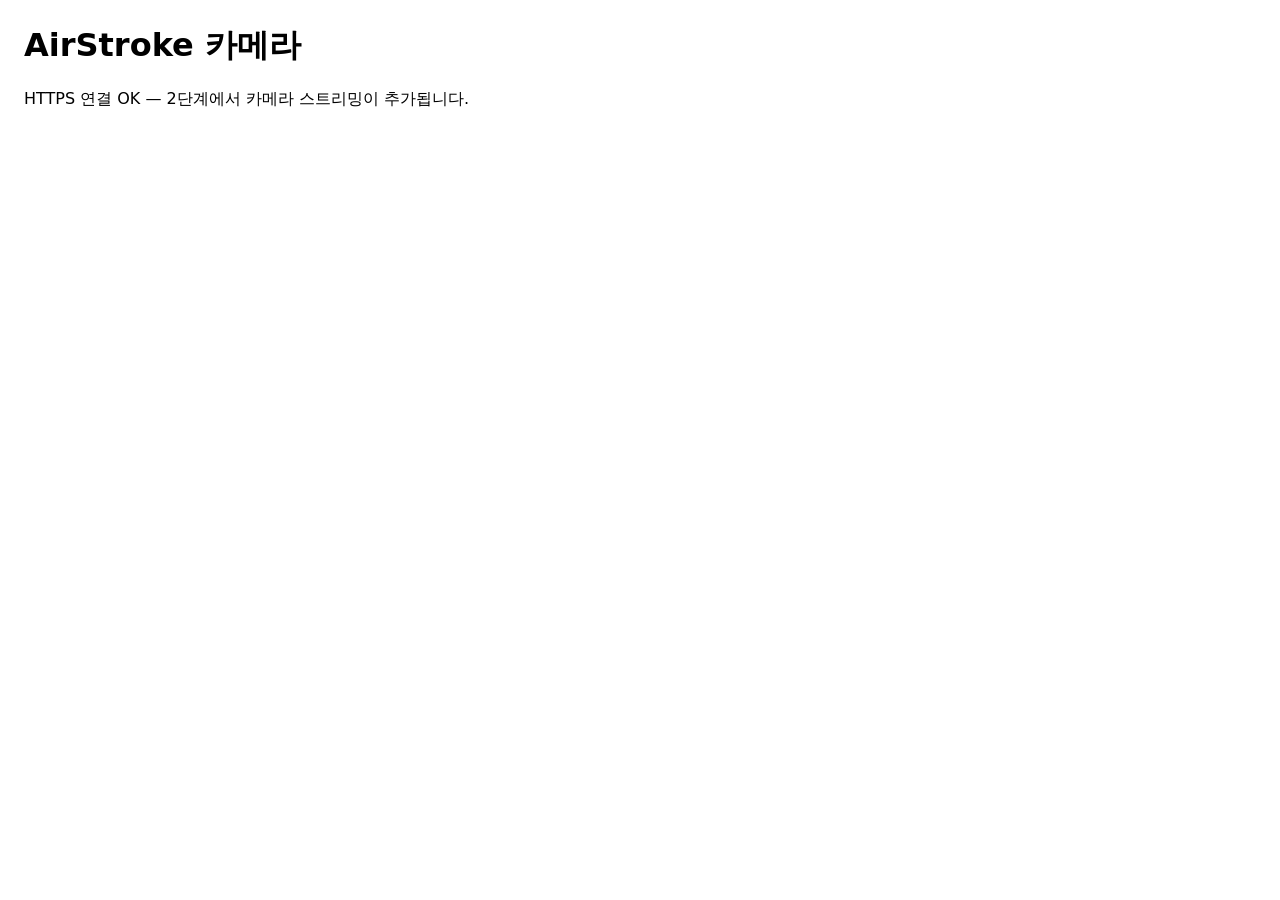
==== web/mobile/index.html @ a17ba68f "1단계: compose 뼈대, 헬스체크, shared 스키마, 개발 도구 - docker-compose (redis, gateway, vision, gesture) + 서비스별 헬" ====
<!doctype html>
<html lang="ko">
<head>
  <meta charset="utf-8">
  <meta name="viewport" content="width=device-width, initial-scale=1">
  <title>AirStroke 카메라</title>
  <style>body { font-family: system-ui, sans-serif; margin: 1.5rem; }</style>
</head>
<body>
  <!-- 1단계 임시 페이지. 2단계에서 박민성 담당 카메라 페이지로 교체 -->
  <h1>AirStroke 카메라</h1>
  <p id="secure"></p>
  <script>
    document.getElementById('secure').textContent = window.isSecureContext
      ? 'HTTPS 연결 OK — 2단계에서 카메라 스트리밍이 추가됩니다.'
      : 'HTTPS가 아닙니다. 카메라를 쓰려면 https:// 로 접속하세요.';
  </script>
</body>
</html>
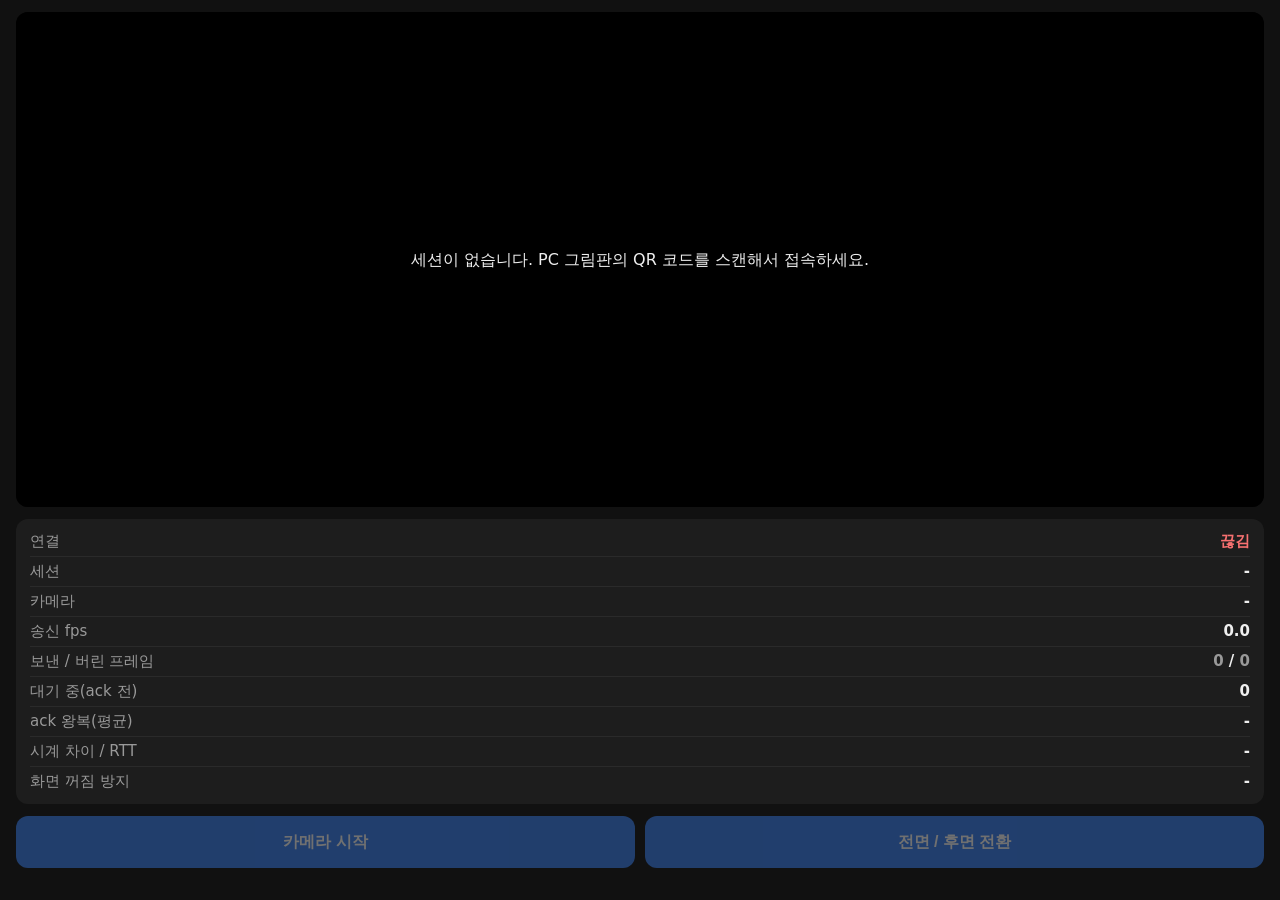
==== commit 67830cd3: "feat(mobile): 폰 카메라 페이지 구현 (프레임 송신, 흐름 제어, 시계 동기화) - /api/config에서 해상도·fps·JPEG 품질·max_inflight_fram" ====
--- a/web/mobile/index.html
+++ b/web/mobile/index.html
@@ -2,18 +2,37 @@
 <html lang="ko">
 <head>
   <meta charset="utf-8">
-  <meta name="viewport" content="width=device-width, initial-scale=1">
+  <meta name="viewport" content="width=device-width, initial-scale=1, viewport-fit=cover">
+  <meta name="theme-color" content="#111">
   <title>AirStroke 카메라</title>
-  <style>body { font-family: system-ui, sans-serif; margin: 1.5rem; }</style>
+  <link rel="stylesheet" href="style.css">
 </head>
 <body>
-  <!-- 1단계 임시 페이지. 2단계에서 박민성 담당 카메라 페이지로 교체 -->
-  <h1>AirStroke 카메라</h1>
-  <p id="secure"></p>
-  <script>
-    document.getElementById('secure').textContent = window.isSecureContext
-      ? 'HTTPS 연결 OK — 2단계에서 카메라 스트리밍이 추가됩니다.'
-      : 'HTTPS가 아닙니다. 카메라를 쓰려면 https:// 로 접속하세요.';
-  </script>
+  <!-- 폰 카메라 페이지 (박민성). 계약: docs/03-protocol.md, 요구사항: docs/05-ui.md -->
+  <main>
+    <div id="preview">
+      <video id="video" autoplay playsinline muted></video>
+      <div id="notice" hidden></div>
+    </div>
+
+    <section id="stats" aria-live="polite">
+      <div class="row"><span>연결</span><b id="st-conn" class="bad">끊김</b></div>
+      <div class="row"><span>세션</span><b id="st-sid">-</b></div>
+      <div class="row"><span>카메라</span><b id="st-cam">-</b></div>
+      <div class="row"><span>송신 fps</span><b id="st-fps">0.0</b></div>
+      <div class="row"><span>보낸 / 버린 프레임</span><b><span id="st-sent">0</span> / <span id="st-drop">0</span></b></div>
+      <div class="row"><span>대기 중(ack 전)</span><b id="st-inflight">0</b></div>
+      <div class="row"><span>ack 왕복(평균)</span><b id="st-ack">-</b></div>
+      <div class="row"><span>시계 차이 / RTT</span><b id="st-clock">-</b></div>
+      <div class="row"><span>화면 꺼짐 방지</span><b id="st-wake">-</b></div>
+    </section>
+
+    <div id="controls">
+      <button id="btn-start" type="button">카메라 시작</button>
+      <button id="btn-flip" type="button" disabled>전면 / 후면 전환</button>
+    </div>
+  </main>
+  <canvas id="encoder" hidden></canvas>
+  <script src="app.js"></script>
 </body>
 </html>
--- a/web/mobile/style.css
+++ b/web/mobile/style.css
@@ -0,0 +1,99 @@
+:root {
+  --bg: #111;
+  --fg: #eee;
+  --muted: #999;
+  --panel: #1d1d1d;
+  --ok: #4ade80;
+  --warn: #facc15;
+  --bad: #f87171;
+  --accent: #3b82f6;
+}
+
+* { box-sizing: border-box; }
+
+html, body {
+  margin: 0;
+  height: 100%;
+  background: var(--bg);
+  color: var(--fg);
+  font-family: system-ui, sans-serif;
+}
+
+main {
+  display: flex;
+  flex-direction: column;
+  gap: 12px;
+  min-height: 100%;
+  padding: max(12px, env(safe-area-inset-top)) 16px max(16px, env(safe-area-inset-bottom));
+}
+
+#preview {
+  position: relative;
+  width: 100%;
+  aspect-ratio: 3 / 4;
+  max-height: 55vh;
+  background: #000;
+  border-radius: 12px;
+  overflow: hidden;
+}
+
+#video {
+  width: 100%;
+  height: 100%;
+  object-fit: contain;
+}
+
+/* 전면 카메라는 사용자가 보기 자연스럽게 미리보기만 좌우 반전(전송 프레임은 원본) */
+#video.mirror { transform: scaleX(-1); }
+
+#notice {
+  position: absolute;
+  inset: 0;
+  display: flex;
+  align-items: center;
+  justify-content: center;
+  padding: 24px;
+  text-align: center;
+  line-height: 1.5;
+  background: rgba(0, 0, 0, 0.8);
+}
+
+#stats {
+  background: var(--panel);
+  border-radius: 12px;
+  padding: 8px 14px;
+  font-size: 15px;
+}
+
+.row {
+  display: flex;
+  justify-content: space-between;
+  gap: 12px;
+  padding: 5px 0;
+  border-bottom: 1px solid #2a2a2a;
+}
+.row:last-child { border-bottom: none; }
+.row span { color: var(--muted); }
+.row b { font-variant-numeric: tabular-nums; text-align: right; }
+
+.ok { color: var(--ok); }
+.warn { color: var(--warn); }
+.bad { color: var(--bad); }
+
+#controls {
+  display: flex;
+  gap: 10px;
+}
+
+button {
+  flex: 1;
+  min-height: 52px;
+  border: none;
+  border-radius: 12px;
+  background: var(--accent);
+  color: #fff;
+  font-size: 16px;
+  font-weight: 600;
+}
+button:disabled { opacity: 0.4; }
+button.secondary { background: #374151; }
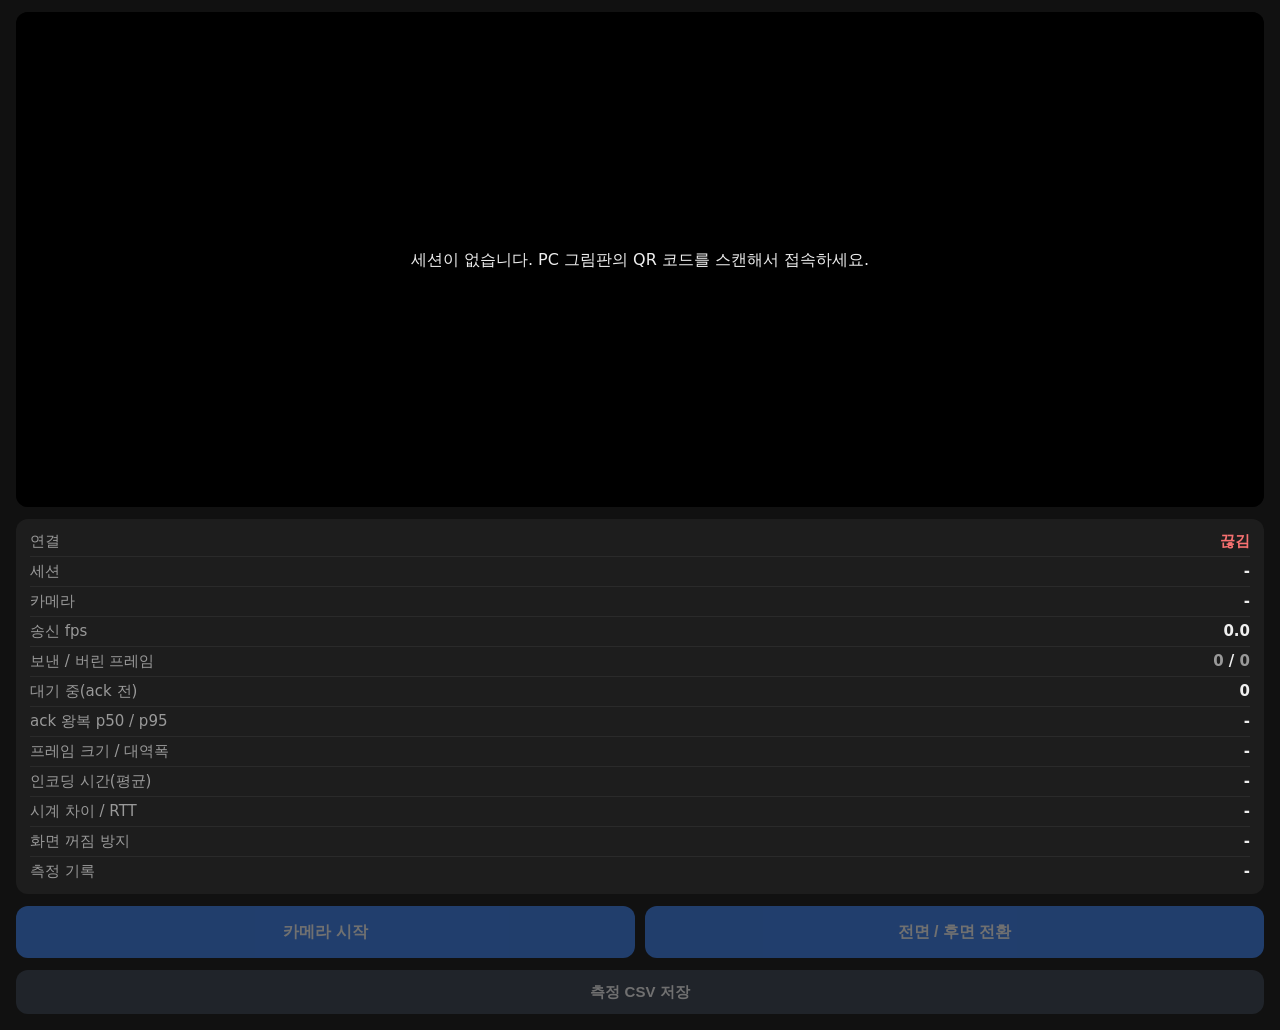
==== commit e2de4383: "feat(mobile): 카메라 오류 안내·방향 기억·백그라운드 처리·측정 표시와 CSV 저장 - M-13 권한 거부/카메라 없음/사용 중 오류별 안내 - M-14 마지막 카메라 " ====
--- a/web/mobile/index.html
+++ b/web/mobile/index.html
@@ -22,15 +22,19 @@
       <div class="row"><span>송신 fps</span><b id="st-fps">0.0</b></div>
       <div class="row"><span>보낸 / 버린 프레임</span><b><span id="st-sent">0</span> / <span id="st-drop">0</span></b></div>
       <div class="row"><span>대기 중(ack 전)</span><b id="st-inflight">0</b></div>
-      <div class="row"><span>ack 왕복(평균)</span><b id="st-ack">-</b></div>
+      <div class="row"><span>ack 왕복 p50 / p95</span><b id="st-ack">-</b></div>
+      <div class="row"><span>프레임 크기 / 대역폭</span><b id="st-size">-</b></div>
+      <div class="row"><span>인코딩 시간(평균)</span><b id="st-encode">-</b></div>
       <div class="row"><span>시계 차이 / RTT</span><b id="st-clock">-</b></div>
       <div class="row"><span>화면 꺼짐 방지</span><b id="st-wake">-</b></div>
+      <div class="row"><span>측정 기록</span><b id="csv-rows">-</b></div>
     </section>
 
     <div id="controls">
       <button id="btn-start" type="button">카메라 시작</button>
       <button id="btn-flip" type="button" disabled>전면 / 후면 전환</button>
     </div>
+    <button id="btn-csv" type="button" class="secondary" disabled>측정 CSV 저장</button>
   </main>
   <canvas id="encoder" hidden></canvas>
   <script src="app.js"></script>
--- a/web/mobile/style.css
+++ b/web/mobile/style.css
@@ -97,3 +97,10 @@
 }
 button:disabled { opacity: 0.4; }
 button.secondary { background: #374151; }
+
+#btn-csv {
+  flex: none;
+  width: 100%;
+  min-height: 44px;
+  font-size: 15px;
+}
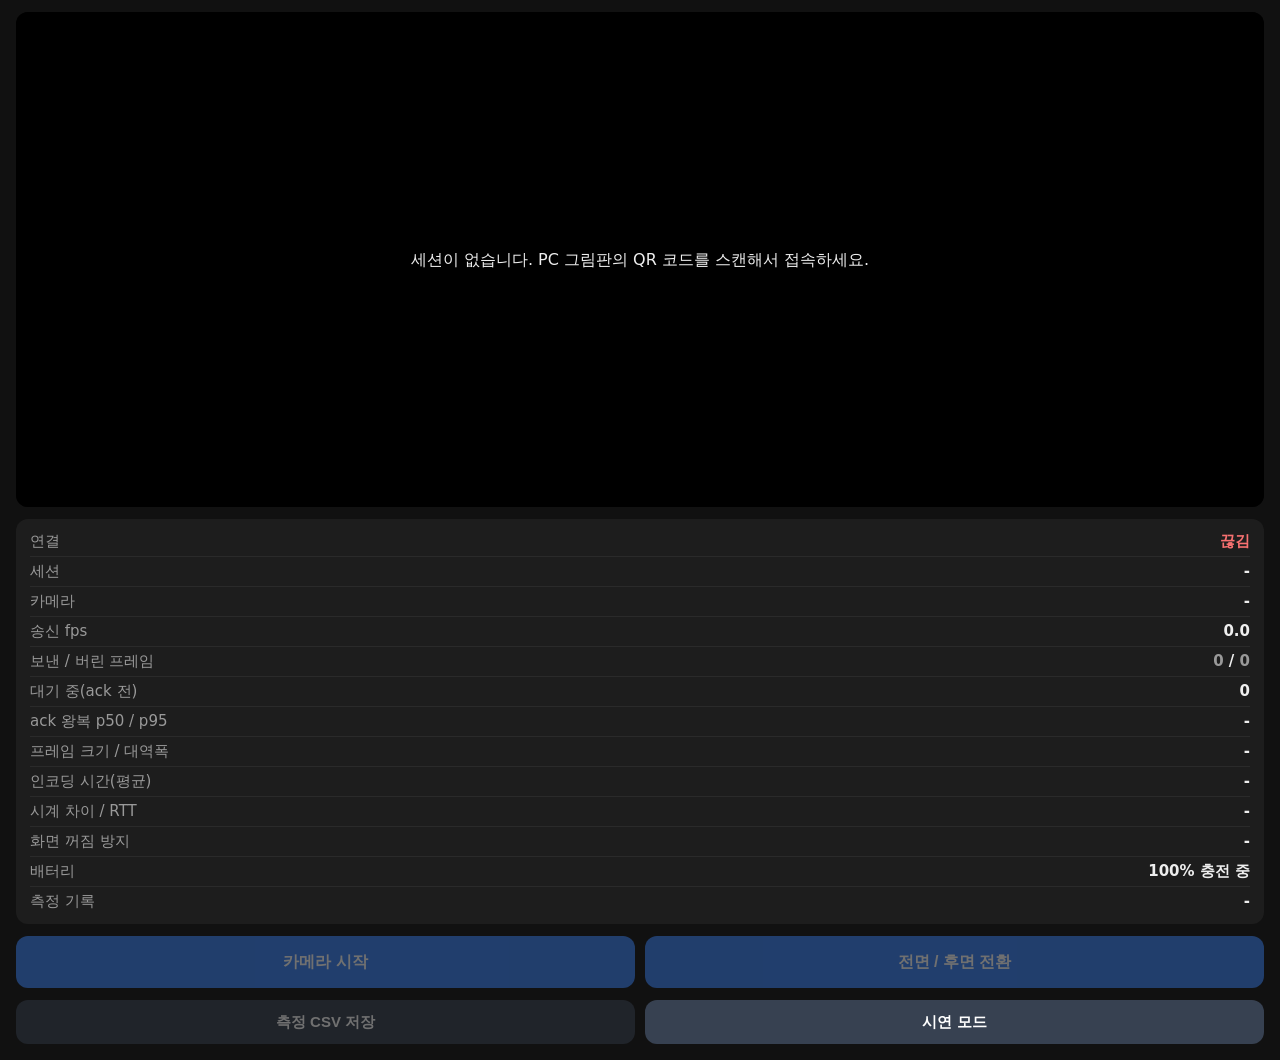
==== commit edfaad4e: "feat(mobile): 시연 모드(M-46)와 배터리 표시(M-47) 추가 - 시연 모드: 통계를 한 줄 요약(연결·fps·배터리)으로 접고 미리보기를 40%로 줄임, 켜짐 여부" ====
--- a/web/mobile/index.html
+++ b/web/mobile/index.html
@@ -15,6 +15,9 @@
       <div id="notice" hidden></div>
     </div>
 
+    <!-- 시연 모드(M-46)에서만 보이는 한 줄 요약 -->
+    <div id="summary" hidden><b id="sum-conn" class="bad">끊김</b><span id="sum-fps">0.0 fps</span><span id="sum-batt"></span></div>
+
     <section id="stats" aria-live="polite">
       <div class="row"><span>연결</span><b id="st-conn" class="bad">끊김</b></div>
       <div class="row"><span>세션</span><b id="st-sid">-</b></div>
@@ -27,6 +30,7 @@
       <div class="row"><span>인코딩 시간(평균)</span><b id="st-encode">-</b></div>
       <div class="row"><span>시계 차이 / RTT</span><b id="st-clock">-</b></div>
       <div class="row"><span>화면 꺼짐 방지</span><b id="st-wake">-</b></div>
+      <div class="row"><span>배터리</span><b id="st-batt">-</b></div>
       <div class="row"><span>측정 기록</span><b id="csv-rows">-</b></div>
     </section>
 
@@ -34,7 +38,10 @@
       <button id="btn-start" type="button">카메라 시작</button>
       <button id="btn-flip" type="button" disabled>전면 / 후면 전환</button>
     </div>
-    <button id="btn-csv" type="button" class="secondary" disabled>측정 CSV 저장</button>
+    <div id="extras">
+      <button id="btn-csv" type="button" class="secondary" disabled>측정 CSV 저장</button>
+      <button id="btn-demo" type="button" class="secondary" aria-pressed="false">시연 모드</button>
+    </div>
   </main>
   <canvas id="encoder" hidden></canvas>
   <script src="app.js"></script>
--- a/web/mobile/style.css
+++ b/web/mobile/style.css
@@ -57,6 +57,8 @@
   line-height: 1.5;
   background: rgba(0, 0, 0, 0.8);
 }
+/* display:flex 가 hidden 속성을 덮어써서 안내가 없을 때도 검은 막이 미리보기를 덮던 문제 방지 */
+#notice[hidden] { display: none; }
 
 #stats {
   background: var(--panel);
@@ -98,9 +100,33 @@
 button:disabled { opacity: 0.4; }
 button.secondary { background: #374151; }
 
-#btn-csv {
-  flex: none;
-  width: 100%;
+#extras {
+  display: flex;
+  gap: 10px;
+}
+#extras button {
   min-height: 44px;
   font-size: 15px;
 }
+#btn-demo[aria-pressed="true"] { background: var(--accent); }
+
+/* 시연 모드(M-46): 통계는 한 줄 요약만, 미리보기는 작은 썸네일.
+   캡처가 video 요소에서 그리므로 숨기지(display:none) 않고 크기만 줄인다. */
+#summary {
+  display: flex;
+  justify-content: space-between;
+  gap: 12px;
+  background: var(--panel);
+  border-radius: 12px;
+  padding: 10px 14px;
+  font-size: 15px;
+  font-variant-numeric: tabular-nums;
+}
+#summary[hidden] { display: none; }
+#summary span { color: var(--muted); }
+
+body.demo #preview {
+  width: 40%;
+  align-self: center;
+}
+body.demo #stats { display: none; }
